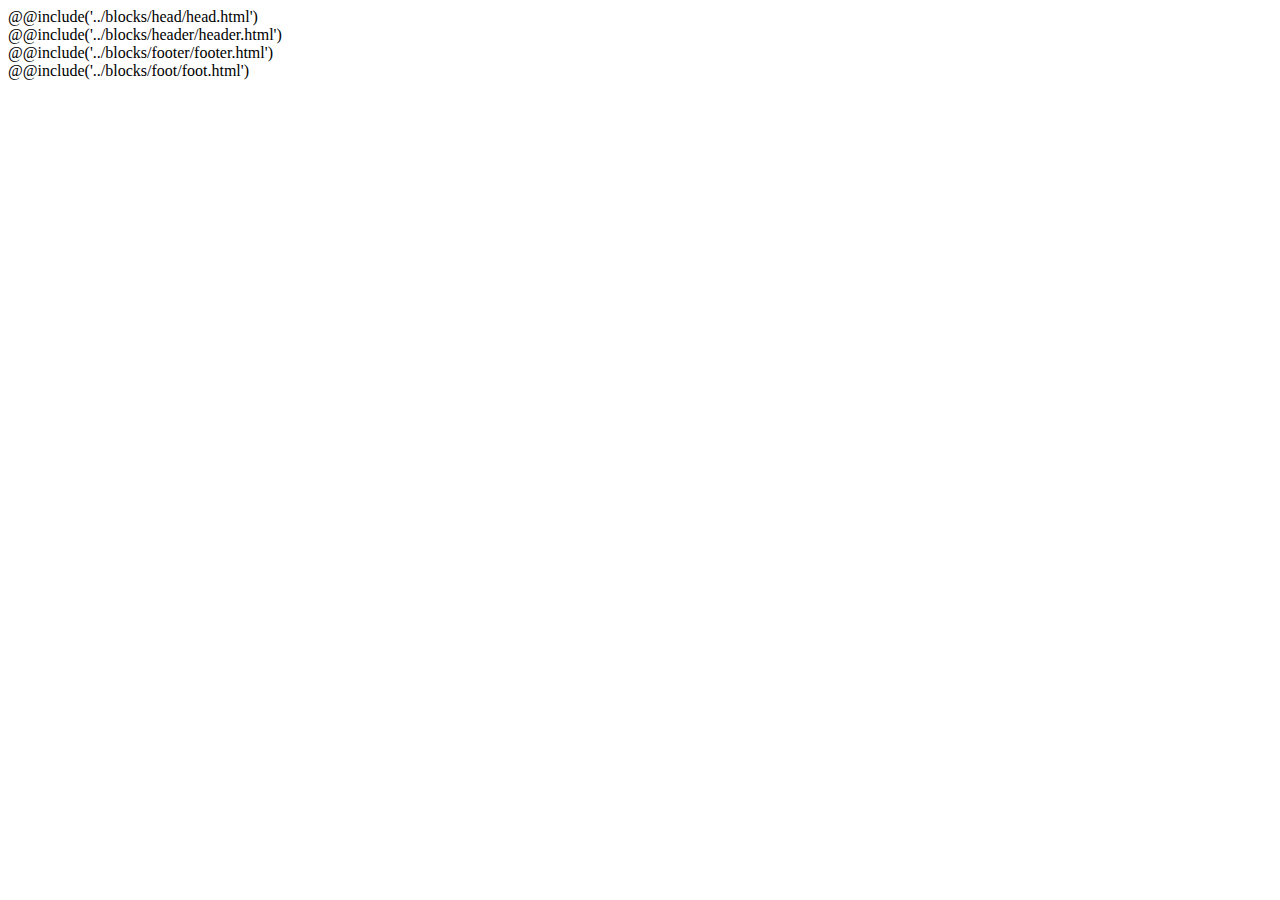
==== app/pages/index.html @ b0c6c579 "Created project" ====
<!DOCTYPE html>
<html lang="ru">
@@include('../blocks/head/head.html')

<body>
    <div class="wrapper">

        @@include('../blocks/header/header.html')
        <!-- /.header -->

        <main class="main">

        </main>
        <!-- /.main -->


        @@include('../blocks/footer/footer.html')
        <!-- /.footer -->

    </div>
    <!-- /.wrapper -->

    @@include('../blocks/foot/foot.html')
    <!-- /.foot -->

</body>

</html>
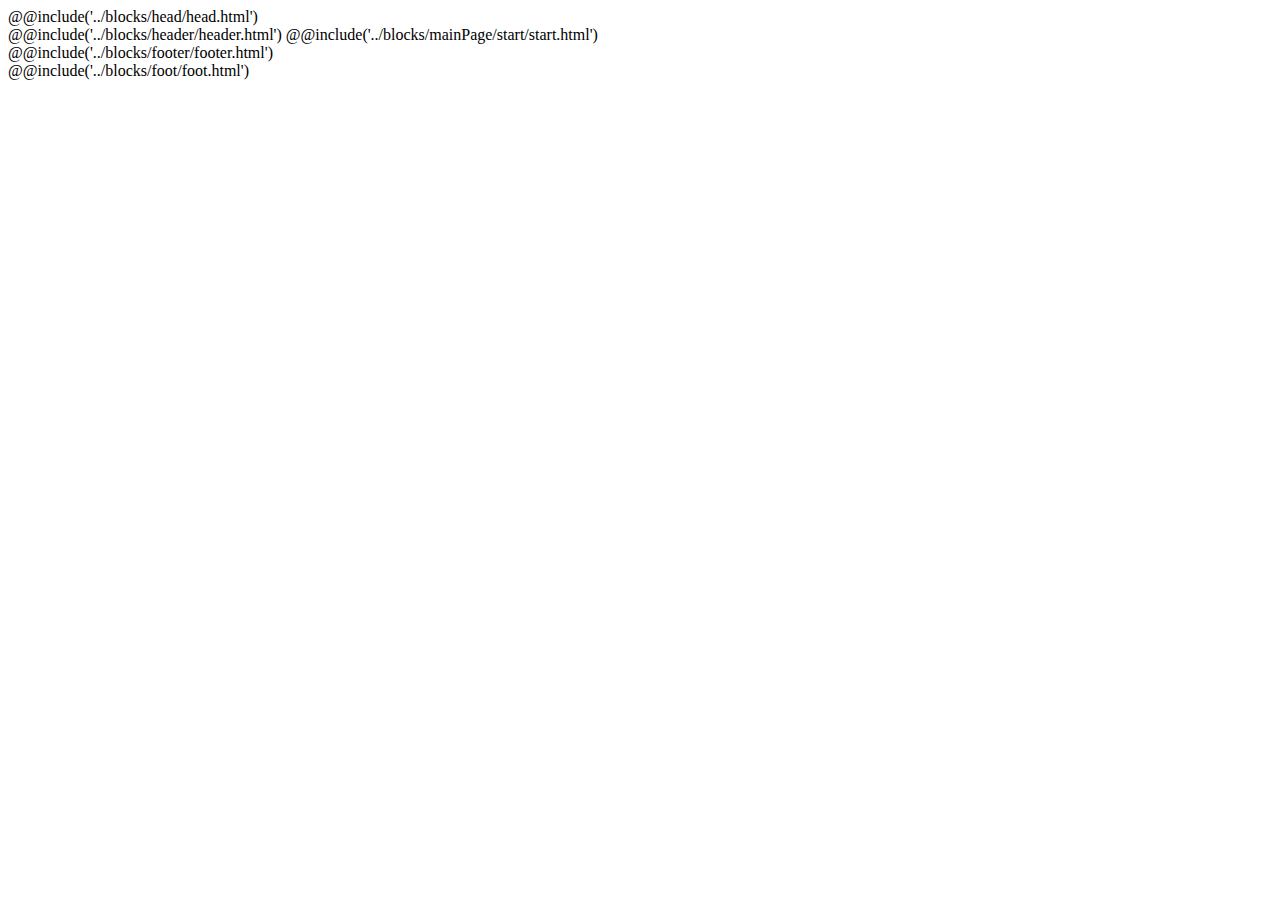
==== commit ca7f1367: "Crated header" ====
--- a/app/pages/index.html
+++ b/app/pages/index.html
@@ -5,8 +5,14 @@
 <body>
     <div class="wrapper">
 
-        @@include('../blocks/header/header.html')
-        <!-- /.header -->
+        <div class="box">
+            @@include('../blocks/header/header.html')
+            <!-- /.header -->
+
+            @@include('../blocks/mainPage/start/start.html')
+            <!-- /.start -->
+        </div>
+
 
         <main class="main">
 
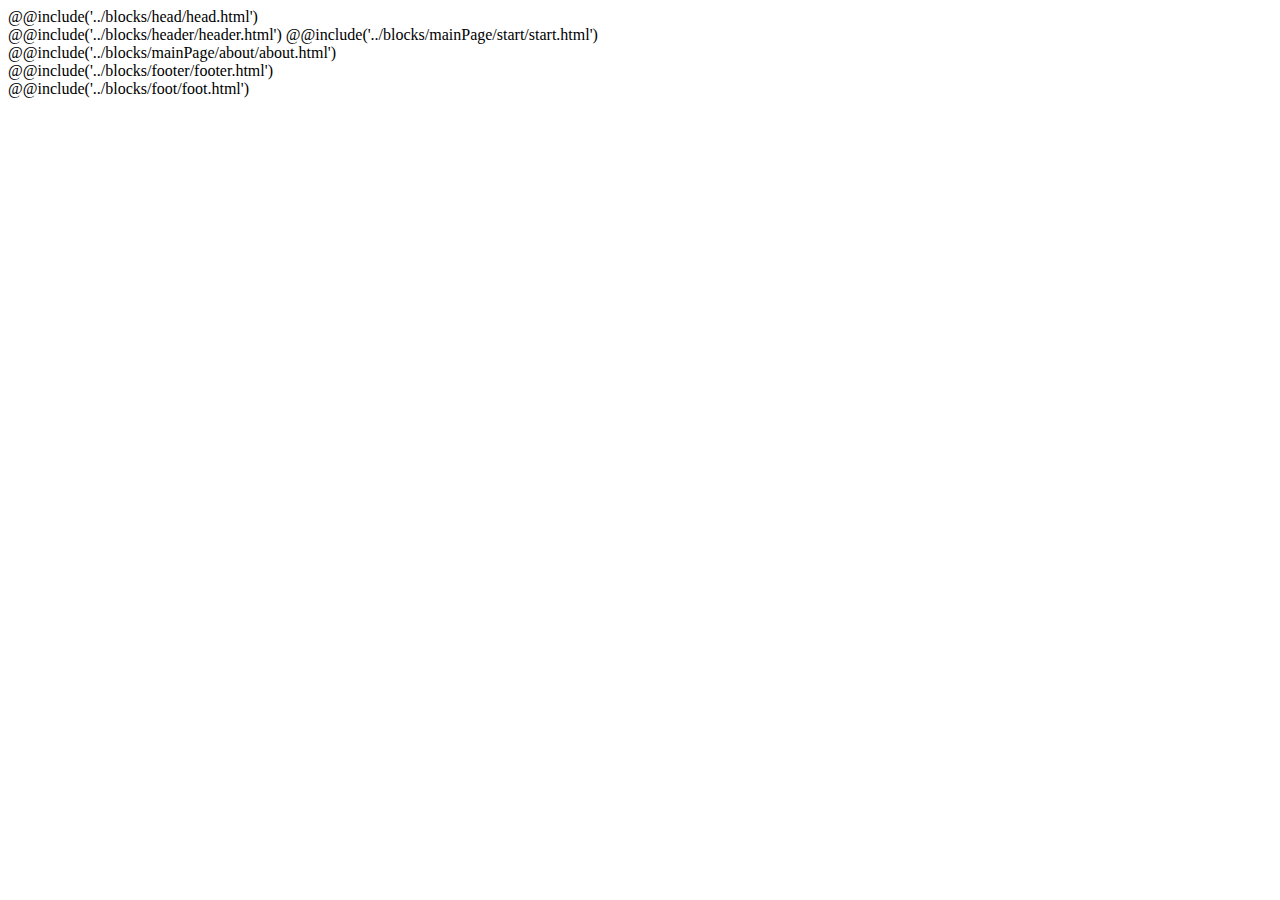
==== commit 7564efd4: "Created about block" ====
--- a/app/pages/index.html
+++ b/app/pages/index.html
@@ -16,6 +16,9 @@
 
         <main class="main">
 
+            @@include('../blocks/mainPage/about/about.html')
+            <!-- /.about -->
+
         </main>
         <!-- /.main -->
 
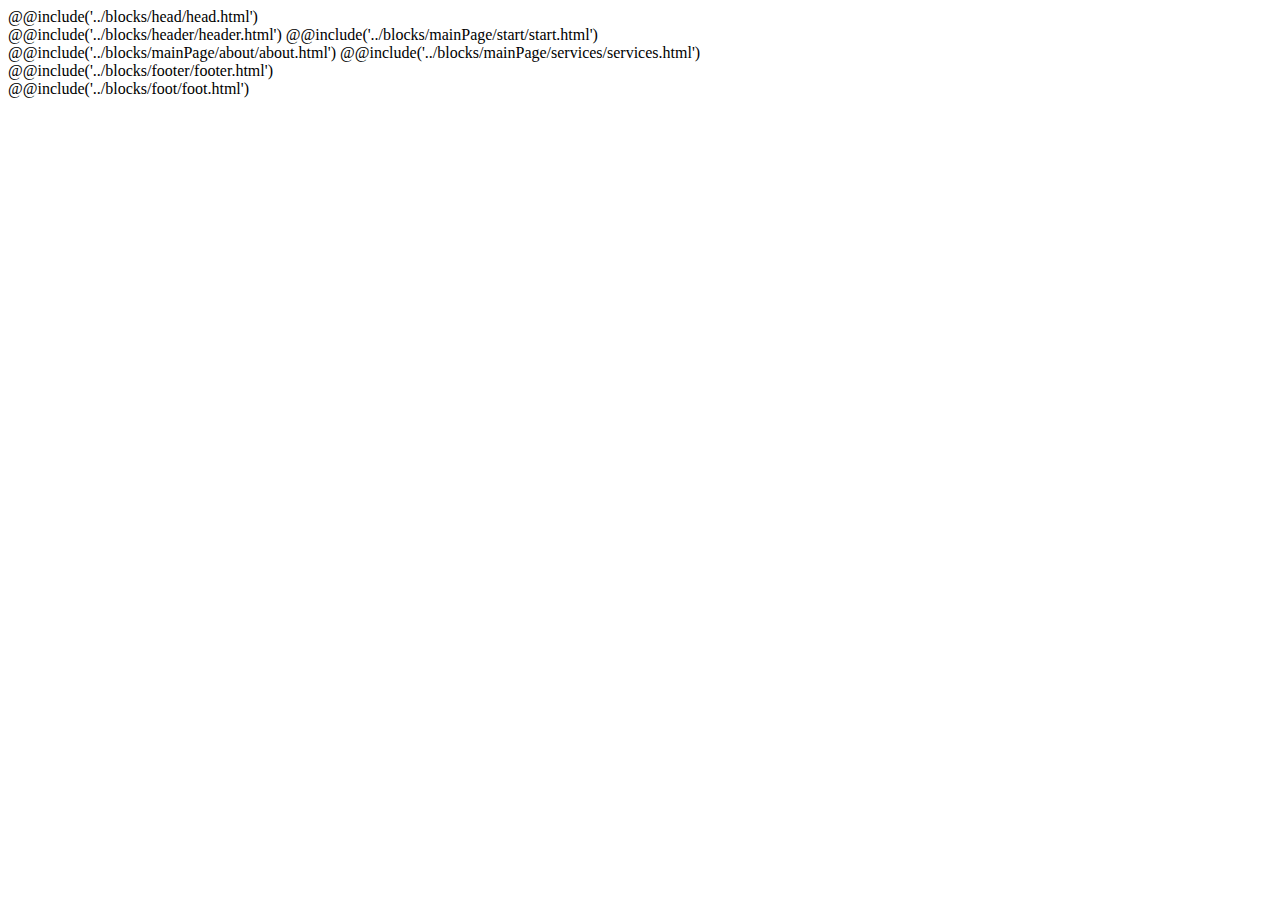
==== commit 2874c46e: "Created services block" ====
--- a/app/pages/index.html
+++ b/app/pages/index.html
@@ -18,6 +18,8 @@
 
             @@include('../blocks/mainPage/about/about.html')
             <!-- /.about -->
+            @@include('../blocks/mainPage/services/services.html')
+            <!-- /.services -->
 
         </main>
         <!-- /.main -->
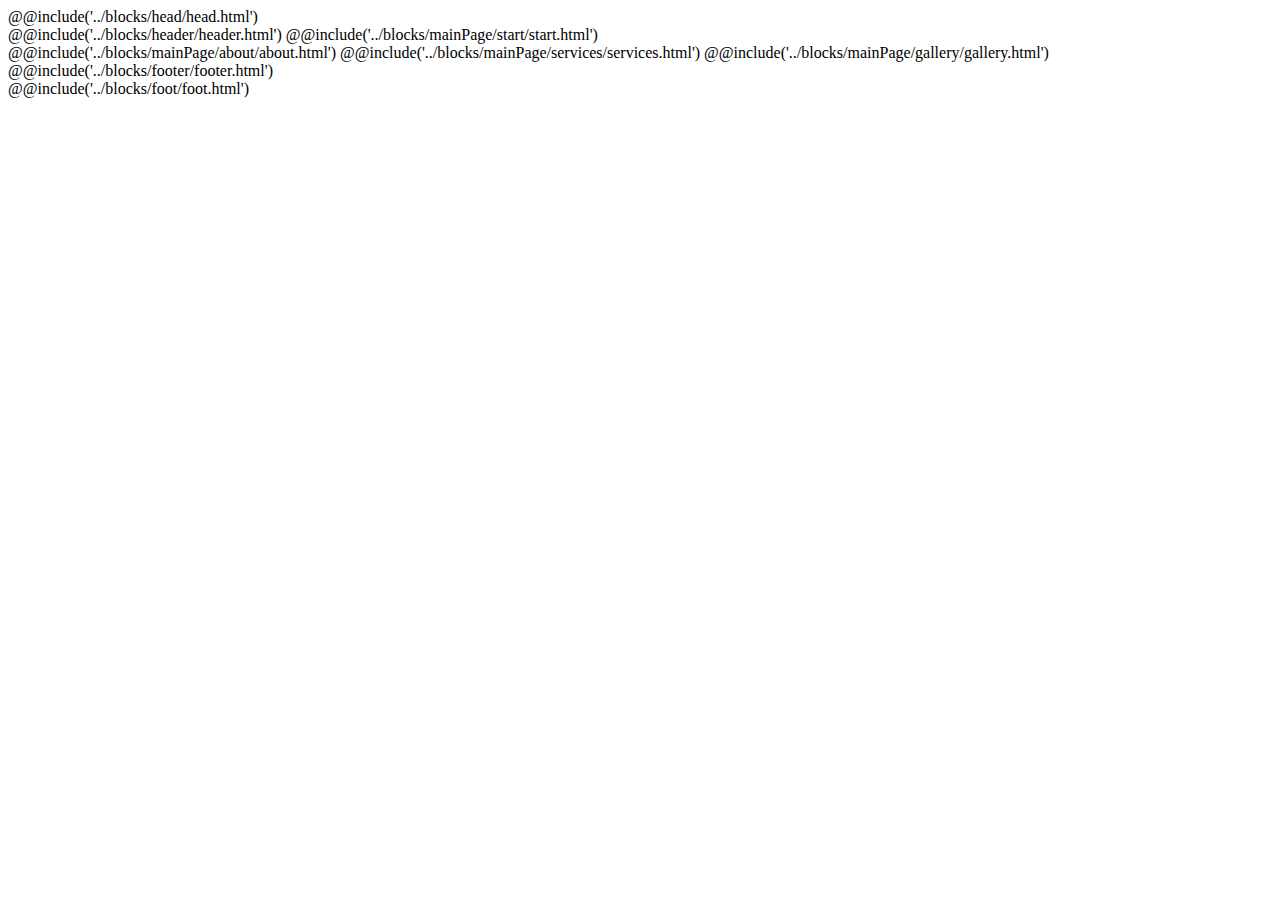
==== commit bb569104: "Created gallery" ====
--- a/app/pages/index.html
+++ b/app/pages/index.html
@@ -20,6 +20,8 @@
             <!-- /.about -->
             @@include('../blocks/mainPage/services/services.html')
             <!-- /.services -->
+            @@include('../blocks/mainPage/gallery/gallery.html')
+            <!-- /.gallery -->
 
         </main>
         <!-- /.main -->
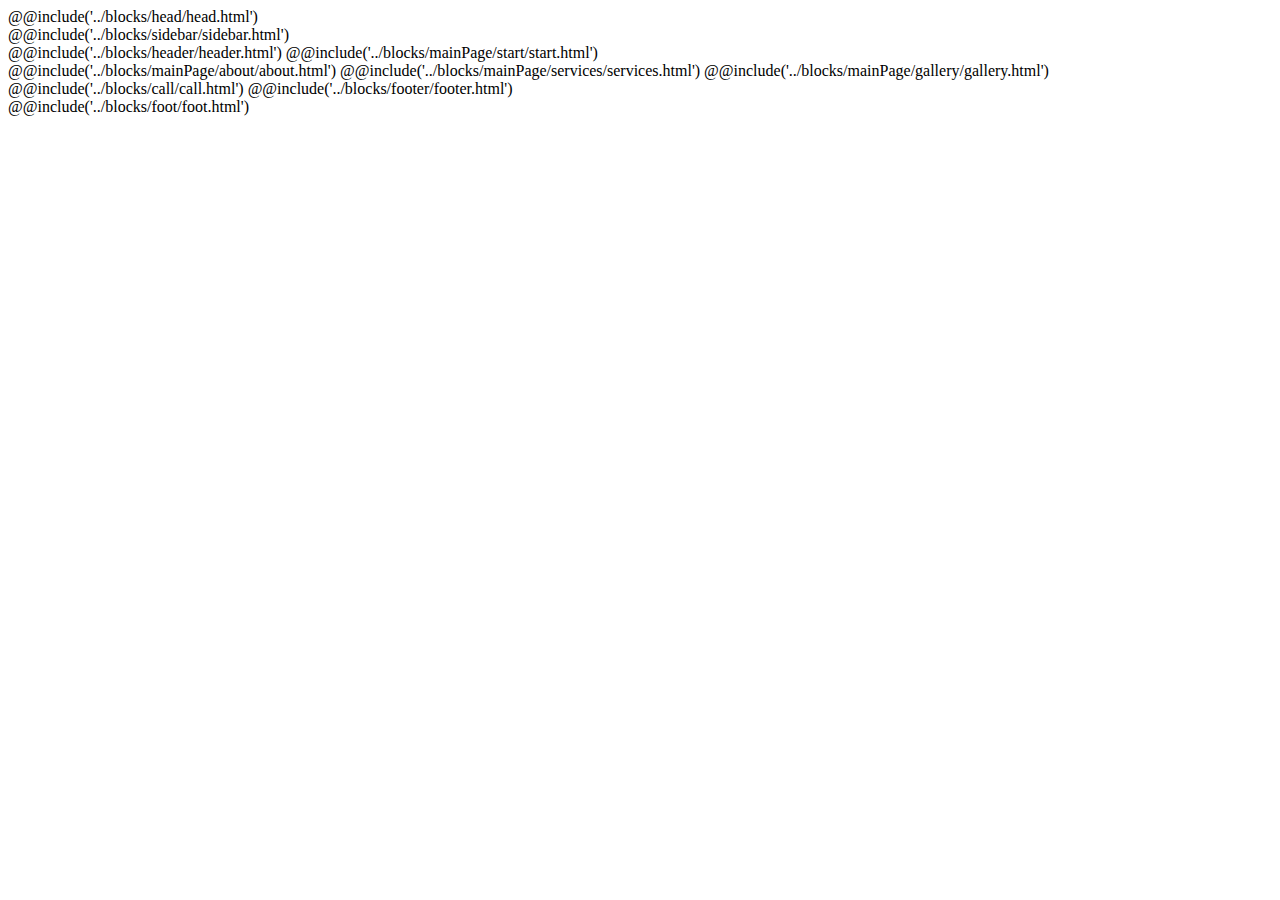
==== commit 5bafdd79: "Added call button & some edites" ====
--- a/app/pages/index.html
+++ b/app/pages/index.html
@@ -4,6 +4,9 @@
 
 <body>
     <div class="wrapper">
+
+        @@include('../blocks/sidebar/sidebar.html')
+        <!-- /.sidebar -->
 
         <div class="box">
             @@include('../blocks/header/header.html')
@@ -26,6 +29,8 @@
         </main>
         <!-- /.main -->
 
+        @@include('../blocks/call/call.html')
+        <!-- /.call -->
 
         @@include('../blocks/footer/footer.html')
         <!-- /.footer -->
